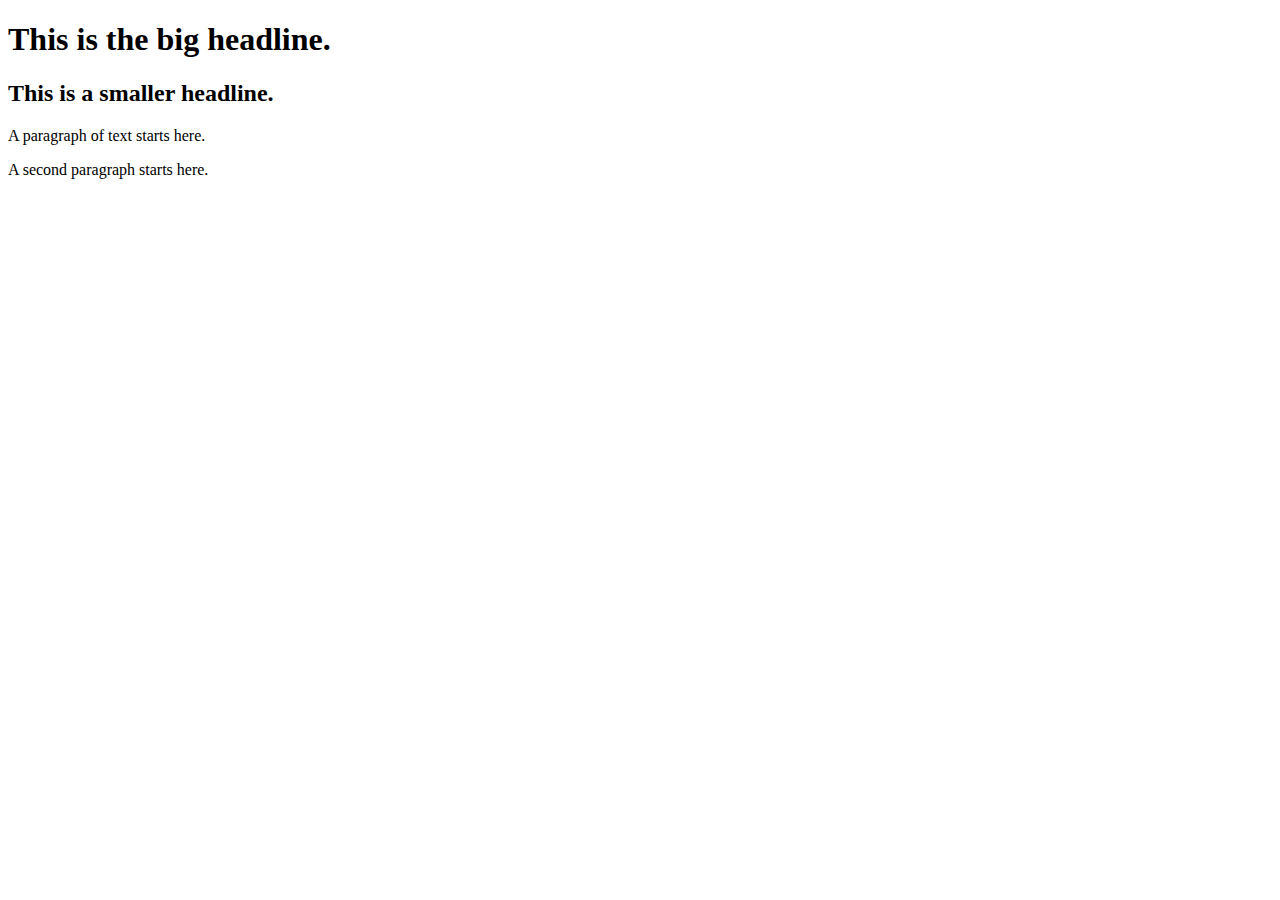
==== index.html @ 57c59e56 "first upload!" ====
<!DOCTYPE html>
<html>
    <head>
        <title>My first page yay!</title>
    </head>
    <body>
        <h1>This is the big headline.</h1>
        <h2>This is a smaller headline.</h2>
        <p>A paragraph of text starts here.</p>
        <p>A second paragraph starts here.</p>
        
    </body>


</html>
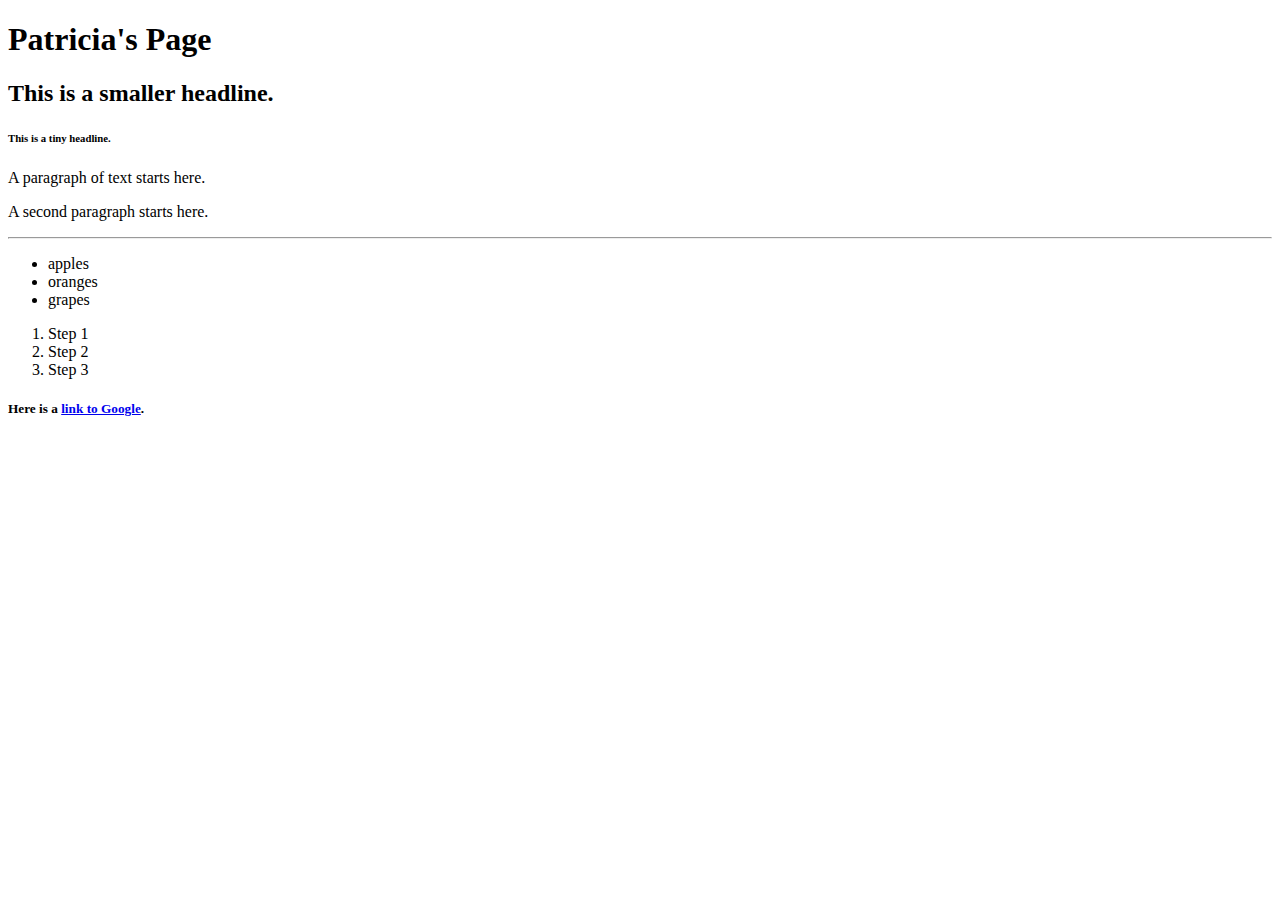
==== commit 9483fcea: "updated index.html" ====
--- a/index.html
+++ b/index.html
@@ -4,11 +4,24 @@
         <title>My first page yay!</title>
     </head>
     <body>
-        <h1>This is the big headline.</h1>
+        <h1>Patricia's Page</h1>
         <h2>This is a smaller headline.</h2>
+        <h6>This is a tiny headline.</h6>
         <p>A paragraph of text starts here.</p>
         <p>A second paragraph starts here.</p>
-        
+        <hr>
+        <ul>
+            <li>apples</li>
+            <li>oranges</li>
+            <li>grapes</li>
+        </ul>
+        <ol>
+            <li>Step 1</li>
+            <li>Step 2</li>
+            <li>Step 3</li>
+        </ol>
+        <h5>Here is a <a href="https://google.com">link to Google</a>.</h5>
+
     </body>
 
 
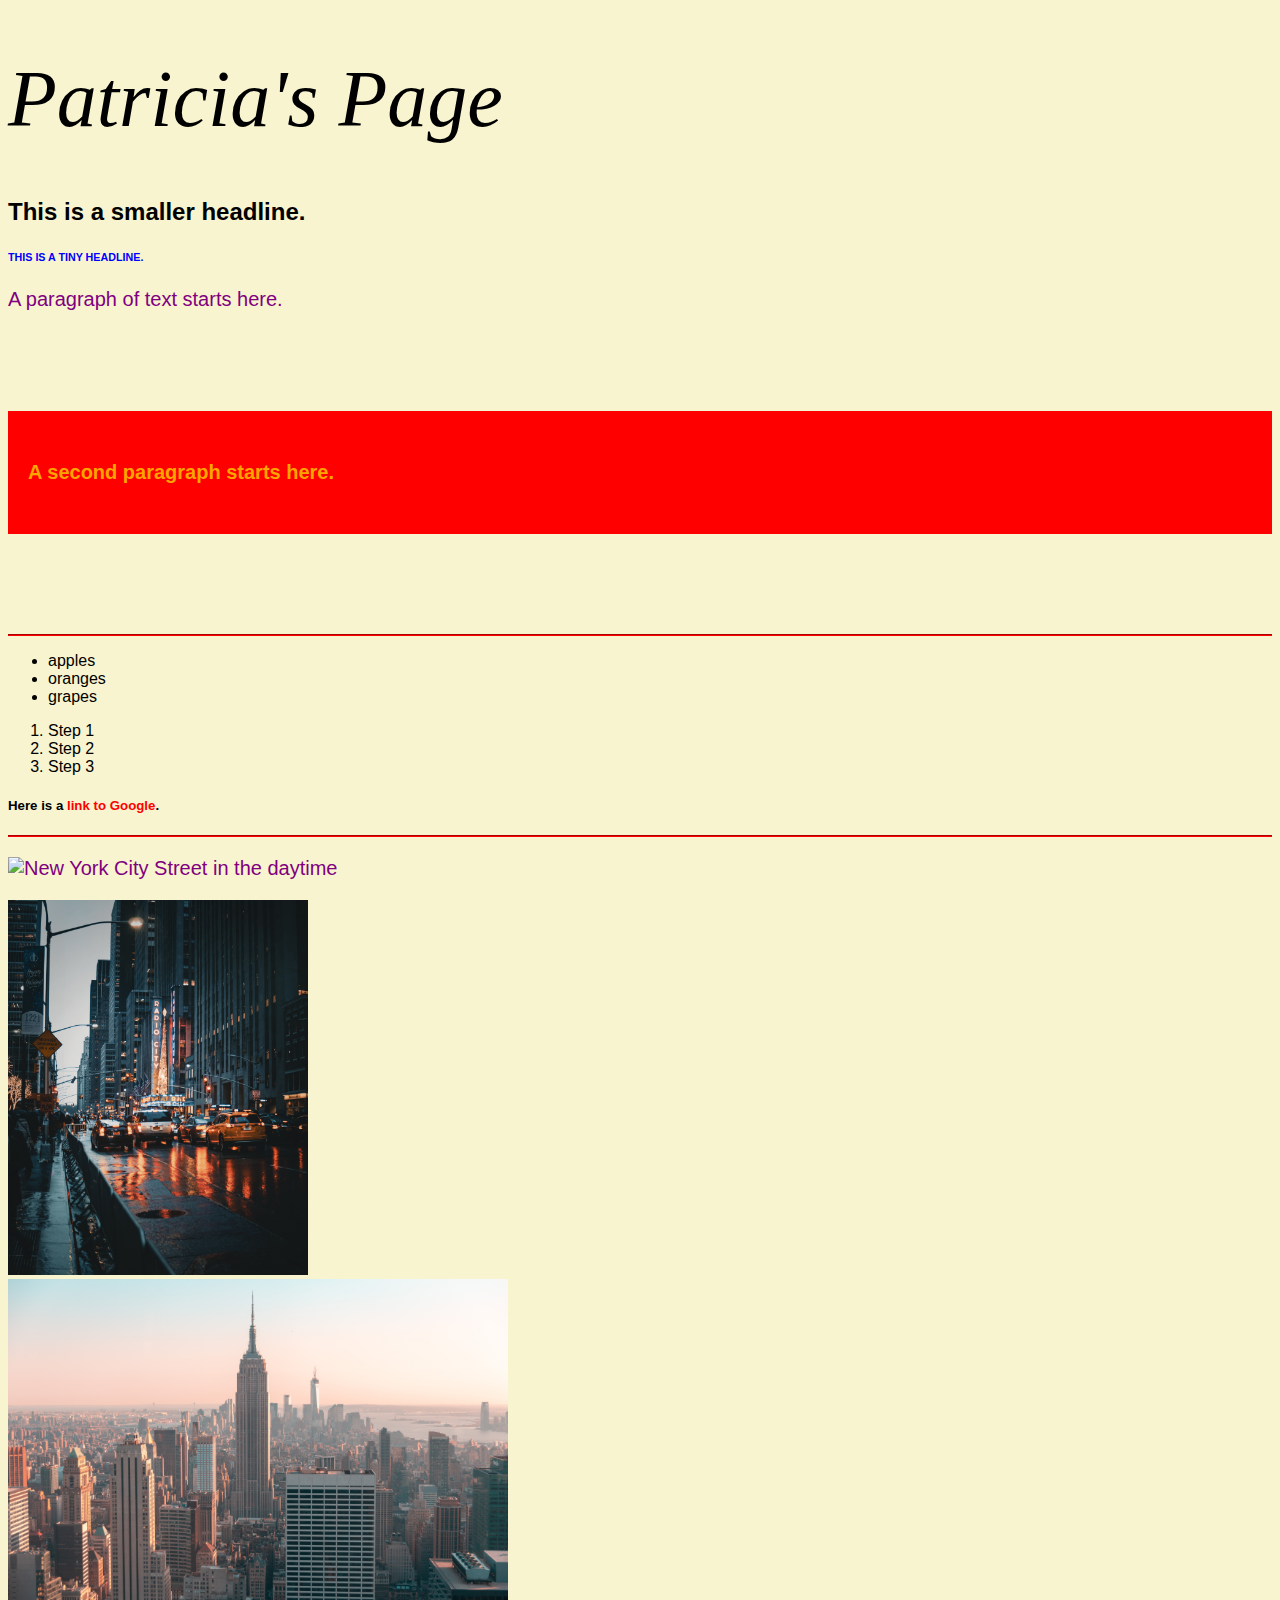
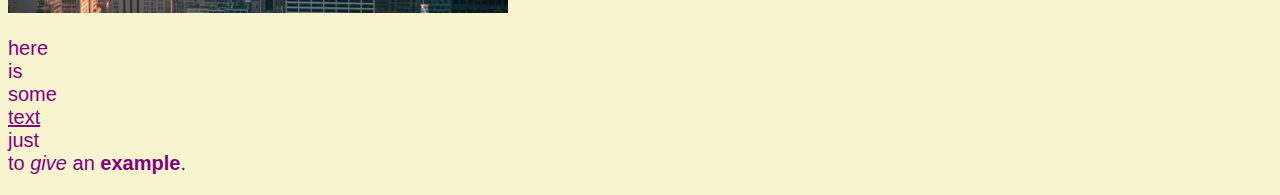
==== commit 3d351b6d: "updating website files" ====
--- a/index.html
+++ b/index.html
@@ -2,13 +2,14 @@
 <html>
     <head>
         <title>My first page yay!</title>
-    </head>
+        <link rel="stylesheet" href="style.css">
+    </head>  
     <body>
         <h1>Patricia's Page</h1>
         <h2>This is a smaller headline.</h2>
         <h6>This is a tiny headline.</h6>
         <p>A paragraph of text starts here.</p>
-        <p>A second paragraph starts here.</p>
+        <p class="special-text">A second paragraph starts here.</p>
         <hr>
         <ul>
             <li>apples</li>
@@ -21,6 +22,15 @@
             <li>Step 3</li>
         </ol>
         <h5>Here is a <a href="https://google.com">link to Google</a>.</h5>
+        <hr>
+        <!-- here i will add some images -->
+        <p><img src="images/pexels-mohamed-almari-2168974.jpg" alt="New York City Street in the daytime" width="300px"></p>
+        <img src="images/pexels-josh-hild-2422588.jpg" alt="NYC at night" width="300px">
+        <br>
+        <img src="images/pexels-roberto-vivancos-2190283.jpg" alt="NYC Skyline" width="500px">
+        <p>here<br> is<br> some<br> <u>text</u><br> just<br> to <i>give</i> an <b>example</b>.</p>
+
+
 
     </body>
 
--- a/style.css
+++ b/style.css
@@ -0,0 +1,46 @@
+body {
+    background-color: rgba(245, 240, 186, 0.7);
+    /*this color might work
+    background-color: yellow;*/
+    font-family:Arial, Helvetica, sans-serif;
+}
+
+h1 {
+    font-size: 80px;
+    font-weight: normal;
+    font-style: italic;
+    font-family: Georgia, 'Times New Roman', Times, serif;
+}
+a {
+  color: red;
+  font-weight: bold;
+  text-decoration: none;  
+}
+a:hover {
+    text-decoration: underline;
+    color: green;
+    font-size: 30px;
+}
+
+hr {
+    border-color: red;
+}
+
+h6 {
+    text-transform: uppercase;
+    color: blue;
+}
+p {
+    font-size: 20px;
+    color: purple;
+}
+.special-text {
+    color: orange;
+    font-weight: bold;
+    background-color: red;
+    padding: 50px 20px 50px 20px;  /* padding: 50px 20px; */
+    margin: 100px 0;
+}
+#highlight {
+    background-color: yellow;
+}
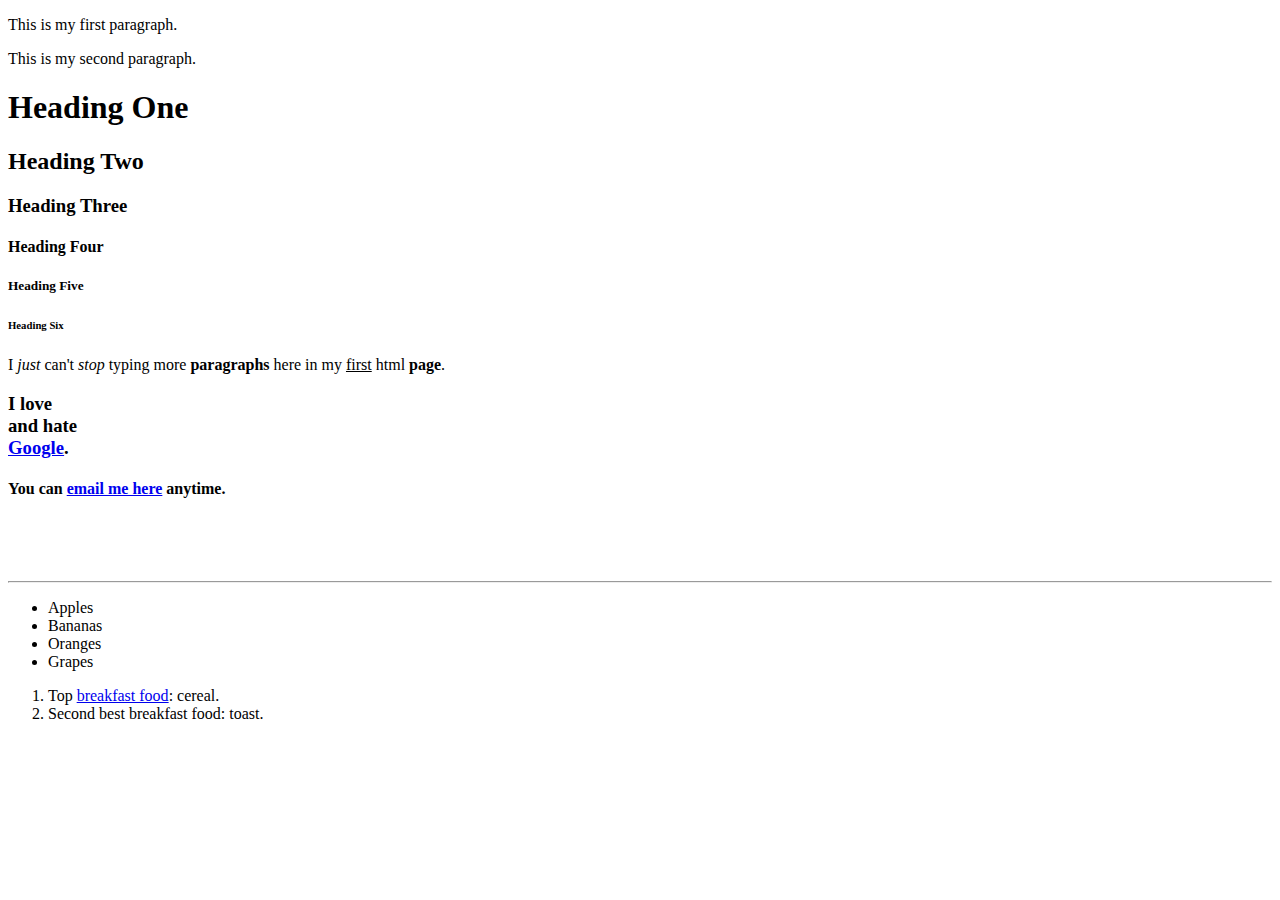
==== commit e30418d5: "Add files via upload" ====
--- a/index.html
+++ b/index.html
@@ -1,38 +1,50 @@
 <!DOCTYPE html>
 <html>
     <head>
-        <title>My first page yay!</title>
-        <link rel="stylesheet" href="style.css">
-    </head>  
+        <title>My first page yeah!</title>
+    </head>
+
     <body>
-        <h1>Patricia's Page</h1>
-        <h2>This is a smaller headline.</h2>
-        <h6>This is a tiny headline.</h6>
-        <p>A paragraph of text starts here.</p>
-        <p class="special-text">A second paragraph starts here.</p>
-        <hr>
+        <p>This is my first paragraph.</p>
+        <p>This is my second paragraph.</p>
+        <h1>Heading One</h1>
+        <h2>Heading Two</h2>
+        <h3>Heading Three</h3>
+        <h4>Heading Four</h4>
+        <h5>Heading Five</h5>
+        <h6>Heading Six</h6>
+        <p>I <em>just</em> can't <i>stop</i> typing more <b>paragraphs</b> here in my <u>first</u> html <strong>page</strong>.</p>
+
+        <h3>I love<br> and hate<br> <a href="http://google.com">Google</a>.</h3>
+        <h4>You can <a href="mailto:pbelen@fordham.edu">email me here</a> anytime.</h4>
+
+        <br>
+        <br>
+        <br><!-- br is a line break -->
+        <hr><!-- hr is for horizontal rule -->
+
+<!-- this is a comment for myself. ul is for unordered lists. -->
         <ul>
-            <li>apples</li>
-            <li>oranges</li>
-            <li>grapes</li>
+            <li>Apples</li>
+            <li>Bananas</li>
+            <li>Oranges</li>
+            <li>Grapes</li>
         </ul>
+<!-- ol is for ordered lists -->
         <ol>
-            <li>Step 1</li>
-            <li>Step 2</li>
-            <li>Step 3</li>
+            <li>Top <a href="https://www.foodnetwork.com/recipes/photos/our-best-breakfast-recipes" target="_blank">breakfast food</a>: cereal.</li>
+            <li>Second best breakfast food: toast.</li>
         </ol>
-        <h5>Here is a <a href="https://google.com">link to Google</a>.</h5>
-        <hr>
-        <!-- here i will add some images -->
-        <p><img src="images/pexels-mohamed-almari-2168974.jpg" alt="New York City Street in the daytime" width="300px"></p>
-        <img src="images/pexels-josh-hild-2422588.jpg" alt="NYC at night" width="300px">
-        <br>
-        <img src="images/pexels-roberto-vivancos-2190283.jpg" alt="NYC Skyline" width="500px">
-        <p>here<br> is<br> some<br> <u>text</u><br> just<br> to <i>give</i> an <b>example</b>.</p>
-
-
 
     </body>
 
 
+
+                   
+
+
+
+
+
+
 </html>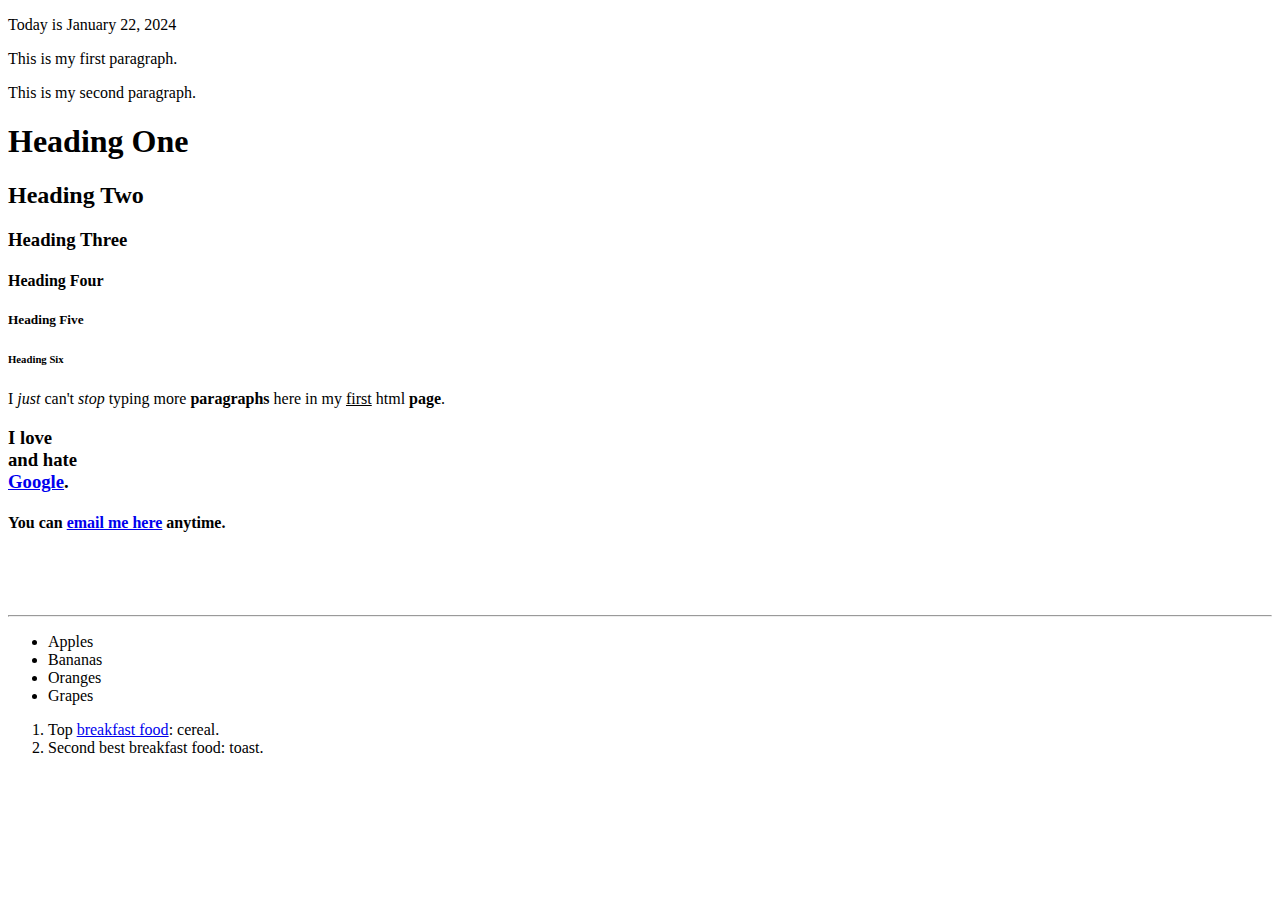
==== commit 35a82883: "Add files via upload" ====
--- a/index.html
+++ b/index.html
@@ -5,6 +5,7 @@
     </head>
 
     <body>
+        <p>Today is January 22, 2024</p>
         <p>This is my first paragraph.</p>
         <p>This is my second paragraph.</p>
         <h1>Heading One</h1>
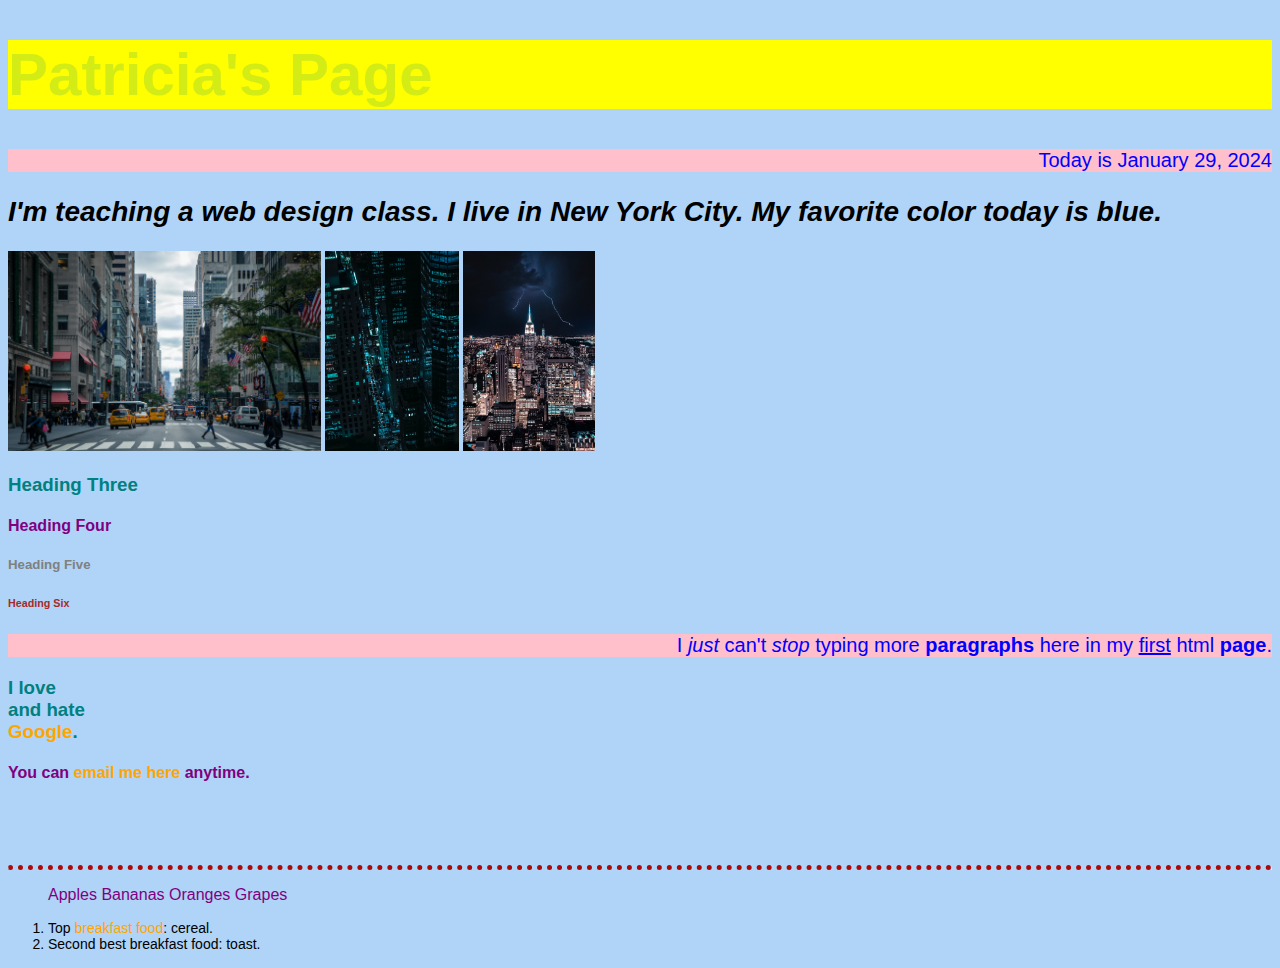
==== commit 4db655cb: "Add files via upload" ====
--- a/index.html
+++ b/index.html
@@ -2,14 +2,23 @@
 <html>
     <head>
         <title>My first page yeah!</title>
+        <link rel="stylesheet" href="style.css">
     </head>
 
     <body>
-        <p>Today is January 22, 2024</p>
-        <p>This is my first paragraph.</p>
-        <p>This is my second paragraph.</p>
-        <h1>Heading One</h1>
-        <h2>Heading Two</h2>
+        <h1>Patricia's Page</h1>
+
+        <p>Today is January 29, 2024</p>
+
+        <h2>I'm teaching a web design class. I live in New York City. My favorite color today is blue.</h2>
+
+        <img src="images/pexels-nout-gons-378570.jpg" height="200px" alt="New York City street">
+        <img src="images/pexels-david-skyrius-2129796.jpg" height="200px" alt="NYC aerial view at night">
+        <img src="images/pexels-david-skyrius-2224861.jpg" height="200px" alt="Empire State building aerial view with thunder">
+                               
+
+
+
         <h3>Heading Three</h3>
         <h4>Heading Four</h4>
         <h5>Heading Five</h5>
--- a/style.css
+++ b/style.css
@@ -0,0 +1,64 @@
+body {
+    font-family:Verdana, Geneva, Tahoma, sans-serif;
+    background-color:rgb(175, 212, 247);
+}
+/* comment for css stuff */
+h1 {
+    color: rgba(78, 178, 84, 0.25);
+    font-size: 60px;
+    background-color: yellow;
+}
+
+p {
+    font-size: 20px;
+    color: blue;
+    background-color: pink;
+    text-align: right;
+}
+
+h2 {
+    font-size: 28px;
+    font-weight: bold;
+    font-style: italic;
+}
+h3 {
+    color: teal;
+}
+h4 {
+    color: purple;
+}
+h5 {
+    color: gray;
+}
+h6 {
+    color: brown;
+}
+
+a {
+    color: orange;
+    text-decoration: none;
+}
+a:hover {
+    color: rgb(74, 168, 255);
+    text-decoration: underline;
+}
+a:visited {
+    color: gray;
+}
+a:visited:hover {
+    color: red;
+}
+hr {
+    border-top: 5px dotted rgb(174, 9, 9);
+    border-bottom: none;
+}
+ul {
+    list-style-type: none;
+    color: purple;
+}
+ul li {
+    display: inline;
+}
+ol li {
+    font-size: 14px;
+}